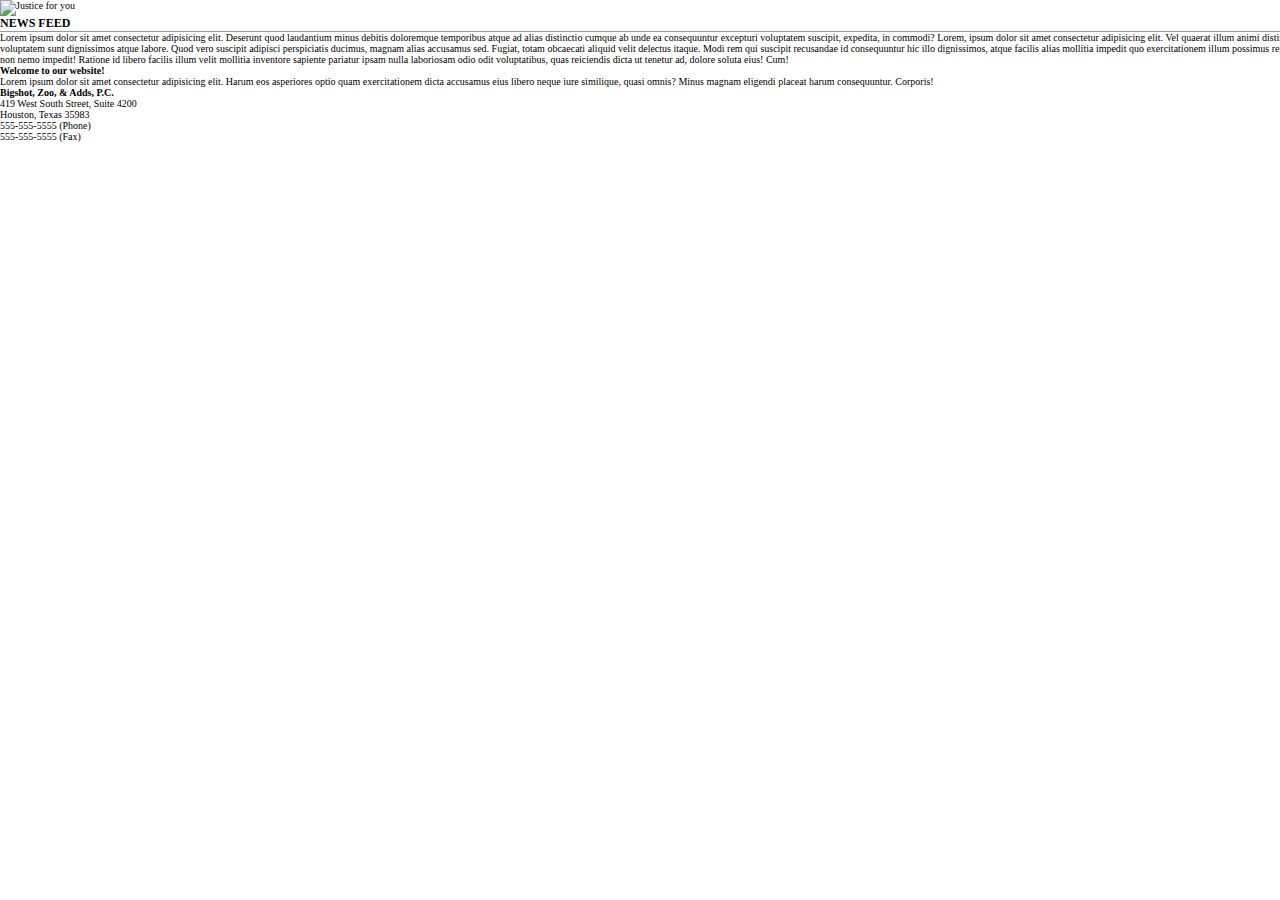
==== page2.html @ 444dccf5 "first commit" ====
<!DOCTYPE html>
<html lang="en">
  <head>
    <meta charset="UTF-8" />
    <meta http-equiv="X-UA-Compatible" content="IE=edge" />
    <meta name="viewport" content="width=device-width, initial-scale=1.0" />
    <!-- BOOTSTRAP -->
    <link
      href="https://cdn.jsdelivr.net/npm/bootstrap@5.2.0-beta1/dist/css/bootstrap.min.css" 
      rel="stylesheet"
      integrity="sha384-0evHe/X+R7YkIZDRvuzKMRqM+OrBnVFBL6DOitfPri4tjfHxaWutUpFmBp4vmVor"
      crossorigin="anonymous"
    />
    <!-- CSS -->
    <link rel="stylesheet" href="/css/andrecsss.css" />
    <link rel="stylesheet" href="../css/global.css" />
    <link rel="stylesheet" href="../css/style.css" />
    <link rel="stylesheet" href="../css/main.css" />
    <link rel="stylesheet" href="../css/footer.css" />
    <link rel="stylesheet" href="../css/header.css" />
    <link rel="stylesheet" href="../css/colors.css" />
    <link rel="stylesheet" href="../css/sidebar.css" />
    <link rel="stylesheet" href="../css/content.css" />
    <link rel="stylesheet" href="../css/navigation.css" />
    <link rel="stylesheet" href="../css/queries.css" />
    <title>JUSTICE FOR YOU | Law Firm</title>
  </head>
  <body>

    <div class="container" id="main">
        <div class="row" id="middle">
            <div class="col-9">
                <img id="forrest" src="./images/nza_slideshow.jpg" alt="Justice for you">
              </div>
              <div class="col-3" id="scroll">
                <h4 ><b>NEWS FEED</b></h4>
                <hr size="">
                Lorem ipsum dolor sit amet consectetur adipisicing elit. Deserunt quod laudantium minus debitis doloremque temporibus atque ad alias distinctio cumque ab unde ea consequuntur excepturi voluptatem suscipit, expedita, in commodi?
                Lorem, ipsum dolor sit amet consectetur adipisicing elit. Vel quaerat illum animi distinctio laborum excepturi voluptatem sunt dignissimos atque labore. Quod vero suscipit adipisci perspiciatis ducimus, magnam alias accusamus sed.
                Fugiat, totam obcaecati aliquid velit delectus itaque. Modi rem qui suscipit recusandae id consequuntur hic illo dignissimos, atque facilis alias mollitia impedit quo exercitationem illum possimus repellat at non saepe?
                Beatae non nemo impedit! Ratione id libero facilis illum velit mollitia inventore sapiente pariatur ipsam nulla laboriosam odio odit voluptatibus, quas reiciendis dicta ut tenetur ad, dolore soluta eius! Cum!
                
            </div>
        </div>
        <div class="row" id="bottom">
            <div class="col-9">
                <b>Welcome to our website!</b><br>
                Lorem ipsum dolor sit amet consectetur adipisicing elit. Harum eos asperiores optio quam exercitationem 
                dicta accusamus eius libero neque iure similique, quasi omnis? Minus magnam eligendi placeat harum 
                consequuntur. Corporis!
              </div>
              <div class="col-3" id="address">
                <b>Bigshot, Zoo, & Adds, P.C.</b><br>
                419 West South Street, Suite 4200<br>
                Houston, Texas 35983<br>
                555-555-5555 (Phone)<br>
                555-555-5555 (Fax) <br>
              </div>
        </div>
    </div>
  </body>
</html>
---- css/global.css ----
* {
  padding: 0;
  margin: 0;
  box-sizing: border-box;
}

html,
body {
  height: 100%;
}

img,
svg {
  display: block;
  max-width: 100%;
}

input,
button,
textarea,
select {
  font: inherit;
}

p,
h1,
h2,
h3,
h4 {
  overflow-wrap: break-word;
}

ul,
ol {
  list-style-type: none;
}
---- css/main.css ----
.background {
  min-height: 100%;
  background-image: url(../images/nza_background.jpg);
  background-size: cover;
  background-repeat: no-repeat;
  padding: 40px 420px 40px 420px;
}

.main__block {
  background-color: #fff;
  padding: 0 3% 1% 3%;
}
---- css/footer.css ----
.footer__block {
  padding-top: 10px;
  font-size: 12px;
  font-weight: 500;
  margin-top: 60px;
}

.footer__block:before {
  content: "";
  position: absolute;
  border-top: 2px solid #868e96;
  width: calc(100% - 52%);
  left: 50%;
  transform: translateX(-50%);
  margin-top: -12px;
}

.footer-item {
  position: relative;
}

.footer-item:after {
  content: "";
  line-height: 0.6;
  position: absolute;
  right: 0px;
  transition: 0.3s;
}

.footer-item:last-child:after {
  display: none;
}

.footer-item:hover {
  cursor: pointer;
}

.footer_a {
  padding-right: 20px;
}

.dash {
  color: #868e96;
}

.dash:hover {
  color: #868e96;
  cursor: default;
}
---- css/header.css ----
.login-button {
  border: none;
  font-size: 18px;
  padding: 8px 16px !important;
  border-bottom-right-radius: 7px;
  border-bottom-left-radius: 7px;
  background-color: #ced4da;
  color: #f8f9fa;
  font-weight: 600;
}

.login-button:hover {
  background-color: var(--red);
  color: #d2ba6f;
}

.logo-image {
  margin-bottom: 20px;
  margin-top: 40px;
}
---- css/colors.css ----
:root {
  --red: #923530;
}
---- css/sidebar.css ----
.sidebar__block-background {
  min-height: 100%;
  background-image: url(../images/nav_side.jpg);
  background-size: cover;
  background-repeat: no-repeat;
  margin-right: 30px;

  color: #f8f9fa;
  padding: 20px 20px 40px 20px;
}

.sidebar-heading {
  border-bottom: 1px solid #f8f9fa;
  margin-bottom: 10px;
  font-size: 20px;
}

.p-side {
  margin-bottom: 0;
}

.img-side {
  width: 100%;
  margin-bottom: 10px;
}

.a-list:link,
.a-list:visited {
  text-decoration: none;
  color: #f8f9fa;
}

.a-list:hover,
.a-list:active {
  text-decoration: underline;
  color: #d2ba6f;
}

.a-list-title:link,
.a-list-title:visited {
  text-decoration: none;
  color: #f8f9fa;
}

.a-list-title:hover,
.a-list-title:active {
  font-weight: 500;
  color: #d2ba6f;
}
---- css/content.css ----
.second-row {
  margin-top: 10px;
}
---- css/navigation.css ----
.navigation-bar {
  font-size: 18px;
  font-weight: 600;
  /* border-top: 2px solid #868e96;
    border-bottom: 2px solid #868e96; */
  margin-bottom: 30px;

  text-align: center;

  position: relative;
}

.navigation-bar:before {
  content: "";
  position: absolute;
  border-top: 2px solid #868e96;
  width: calc(100% - 60px);
  left: 50%;
  transform: translateX(-50%);
}

.navigation-bar:after {
  content: "";
  position: absolute;
  width: calc(100% - 60px);
  height: 2px;
  left: 50%;
  transform: translateX(-50%);
  bottom: 0;
  background: #868e96;
}

.cell {
  padding-top: 10px;
  padding-bottom: 10px;
  position: relative;
}

.cell:after {
  content: "";
  position: absolute;
  border-right: 1px solid #868e96;
  right: 0px;
  height: 50%;
  transition: 0.3s;
}

.cell:last-child:after {
  display: none;
}

.cell:hover {
  background-color: rgba(248, 249, 250, 0.3);
  border-radius: 9px;
  cursor: pointer;
}

a:link,
a:visited {
  text-decoration: none;
  color: black;
}

a:hover,
a:active {
  color: var(--red);
}
---- css/queries.css ----
@media (max-width: 1660px) {
  html {
    font-size: 10px;
  }

  .cell,
  .sidebar-heading,
  h4 {
    font-size: 12px;
  }
  .footer__block {
    font-size: 10px;
  }

  .footer__block:before {
    content: "";
    position: absolute;
    border-top: 2px solid #868e96;
    width: calc(100% - 68%);
    left: 50%;
    transform: translateX(-50%);
    margin-top: -12px;
  }
}

@media (max-width: 1280px) {
  .cell,
  .sidebar-heading,
  h4 {
    font-size: 12px;
  }
  .footer__block {
    font-size: 4px;
  }

  .container {
    width: 1400px;
  }

  .col,
  .cell,
  .cell:after {
    display: none;
  }

  .row {
    display: flex;
    flex-direction: column;
    justify-content: flex-start;
    align-items: flex-start;
    flex-wrap: wrap;
  }
}
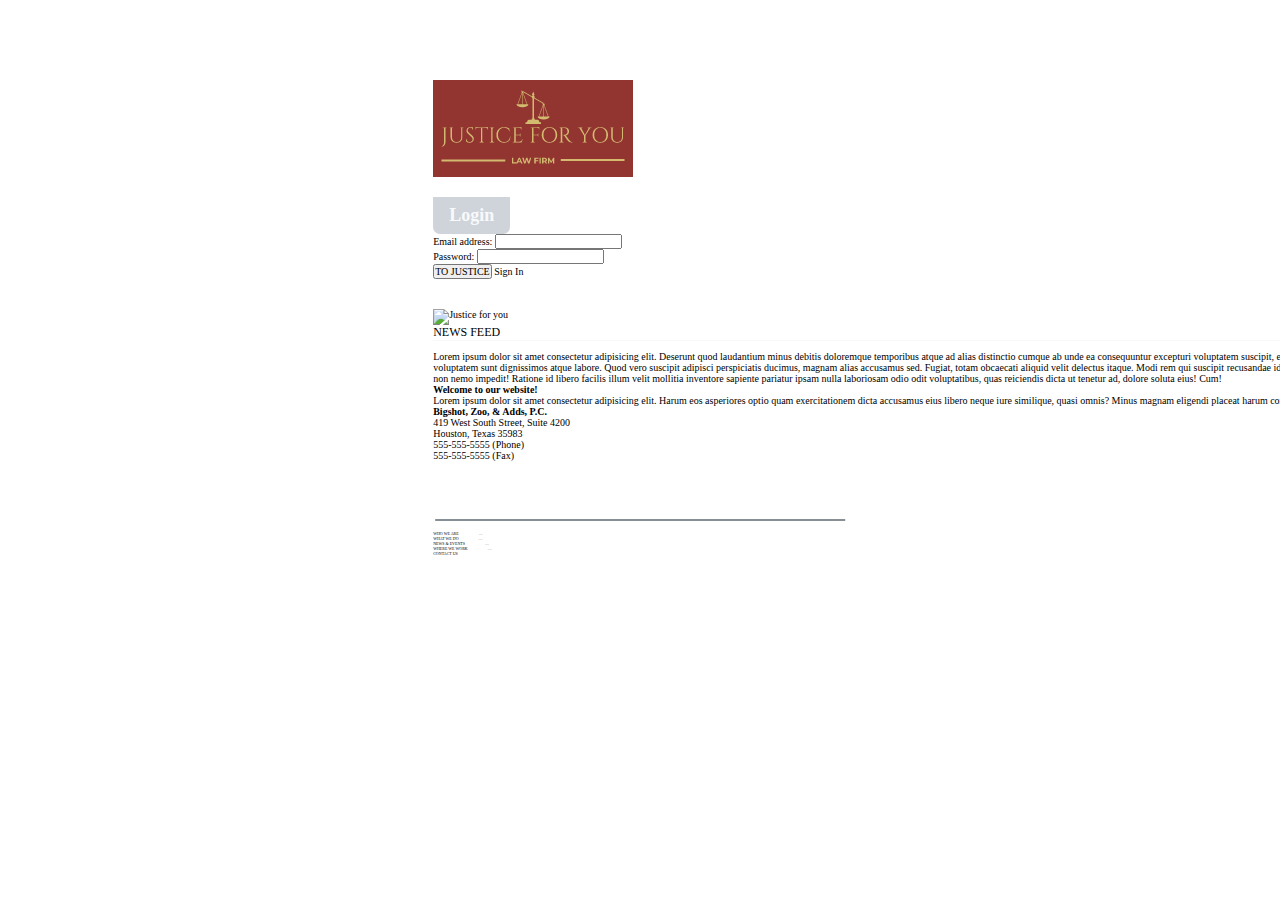
==== commit 14a5f568: "Merge branch 'main' into main" ====
--- a/page2.html
+++ b/page2.html
@@ -4,59 +4,188 @@
     <meta charset="UTF-8" />
     <meta http-equiv="X-UA-Compatible" content="IE=edge" />
     <meta name="viewport" content="width=device-width, initial-scale=1.0" />
+    <!-- FAVICON -->
+    <link rel="shortcut icon" href="./images/favicon.ico" type="image/x-icon" />
     <!-- BOOTSTRAP -->
     <link
-      href="https://cdn.jsdelivr.net/npm/bootstrap@5.2.0-beta1/dist/css/bootstrap.min.css" 
+      href="https://cdn.jsdelivr.net/npm/bootstrap@5.2.0-beta1/dist/css/bootstrap.min.css"
       rel="stylesheet"
       integrity="sha384-0evHe/X+R7YkIZDRvuzKMRqM+OrBnVFBL6DOitfPri4tjfHxaWutUpFmBp4vmVor"
       crossorigin="anonymous"
     />
+
     <!-- CSS -->
+
+    <!-- CSS ANDRE-->
     <link rel="stylesheet" href="/css/andrecsss.css" />
-    <link rel="stylesheet" href="../css/global.css" />
-    <link rel="stylesheet" href="../css/style.css" />
-    <link rel="stylesheet" href="../css/main.css" />
-    <link rel="stylesheet" href="../css/footer.css" />
-    <link rel="stylesheet" href="../css/header.css" />
-    <link rel="stylesheet" href="../css/colors.css" />
-    <link rel="stylesheet" href="../css/sidebar.css" />
-    <link rel="stylesheet" href="../css/content.css" />
-    <link rel="stylesheet" href="../css/navigation.css" />
-    <link rel="stylesheet" href="../css/queries.css" />
+    <!-- CSS DMITRY -->
+    <link rel="stylesheet" href="./css/global.css" />
+    <link rel="stylesheet" href="./css/style.css" />
+    <link rel="stylesheet" href="./css/main.css" />
+    <link rel="stylesheet" href="./css/footer.css" />
+    <link rel="stylesheet" href="./css/header.css" />
+    <link rel="stylesheet" href="./css/colors.css" />
+    <link rel="stylesheet" href="./css/sidebar.css" />
+    <link rel="stylesheet" href="./css/content.css" />
+    <link rel="stylesheet" href="./css/navigation.css" />
+    <link rel="stylesheet" href="./css/queries.css" />
     <title>JUSTICE FOR YOU | Law Firm</title>
+
   </head>
   <body>
+    <!-- DMITRY'S CODE -->
+    <div class="background">
+      <main class="main__block">
+        <div class="container">
+          <!-- HEADER -->
+          <div class="row">
+            <div class="d-flex flex-row justify-content-between header">
+              <a href="index.html"
+                ><img
+                  class="img-fluid p-2 align-self-end logo-image"
+                  src="./images/law-logo.png"
+                  alt="law logo"
+              /></a>
+              <!-- DROPDOWN -->
+              <div class="dropdown">
+                <button
+                  type="submit"
+                  class="p-2 align-self-baseline login-button"
+                >
+                  Login
+                </button>
+                <div class="dropdown-content">
+                  <!-- LOGIN & PASSWORD -->
+                  <form>
+                    <div class="mb-3">
+                      <label for="user-email" class="form-label"
+                        >Email address:</label
+                      >
+                      <input
+                        type="email"
+                        class="form-control"
+                        id="user-email"
+                      />
+                    </div>
 
-    <div class="container" id="main">
-        <div class="row" id="middle">
-            <div class="col-9">
-                <img id="forrest" src="./images/nza_slideshow.jpg" alt="Justice for you">
+                    <div class="mb-3">
+                      <label for="user-password" class="form-label"
+                        >Password:</label
+                      >
+                      <input
+                        type="password"
+                        class="form-control"
+                        id="user-password"
+                      />
+                    </div>
+                    <div class="buttons">
+                      <button type="submit" class="btn btn-primary">
+                        TO JUSTICE
+                      </button>
+
+                      <a href="#" class="sign-in"><span>Sign In</span></a>
+                    </div>
+                  </form>
+                  <!-- LOGIN & PASSWORD END-->
+                </div>
               </div>
-              <div class="col-3" id="scroll">
-                <h4 ><b>NEWS FEED</b></h4>
-                <hr size="">
-                Lorem ipsum dolor sit amet consectetur adipisicing elit. Deserunt quod laudantium minus debitis doloremque temporibus atque ad alias distinctio cumque ab unde ea consequuntur excepturi voluptatem suscipit, expedita, in commodi?
-                Lorem, ipsum dolor sit amet consectetur adipisicing elit. Vel quaerat illum animi distinctio laborum excepturi voluptatem sunt dignissimos atque labore. Quod vero suscipit adipisci perspiciatis ducimus, magnam alias accusamus sed.
-                Fugiat, totam obcaecati aliquid velit delectus itaque. Modi rem qui suscipit recusandae id consequuntur hic illo dignissimos, atque facilis alias mollitia impedit quo exercitationem illum possimus repellat at non saepe?
-                Beatae non nemo impedit! Ratione id libero facilis illum velit mollitia inventore sapiente pariatur ipsam nulla laboriosam odio odit voluptatibus, quas reiciendis dicta ut tenetur ad, dolore soluta eius! Cum!
-                
+              <!-- DROPDOWN END-->
             </div>
+            <div class="header-bottom"></div>
+            <!-- NAVIGATION -->
+            <div class="row navigation navigation-bar">
+              <div class="col cell">
+                <a href="./page2.html" target="_blank">WHO WE ARE</a>
+              </div>
+              <div class="col cell"><a href="#">WHAT WE DO</a></div>
+              <div class="col cell"><a href="#">NEWS & EVENTS</a></div>
+              <div class="col cell">
+                <a href="./page3.html" target="_blank">WHERE WE WORK</a>
+              </div>
+              <div class="col cell">
+                <a href="./page4.html" target="_blank">CONTACT US</a>
+              </div>
+            </div>
+
+            <!-- CONTENT -->
+            <div class="container" id="main">
+              <div class="row d-flex flex-row" id="middle">
+                <div class="col-8 flex-grow-1 flex-shrink-1">
+                  <img
+                    id="forrest"
+                    src="./images/nza_slideshow.jpg"
+                    alt="Justice for you"
+                  />
+                </div>
+                <div class="col-3 flex-grow-1 flex-shrink-1" id="scroll">
+                  <div class="sidebar-heading">NEWS FEED</div>
+
+                  Lorem ipsum dolor sit amet consectetur adipisicing elit.
+                  Deserunt quod laudantium minus debitis doloremque temporibus
+                  atque ad alias distinctio cumque ab unde ea consequuntur
+                  excepturi voluptatem suscipit, expedita, in commodi? Lorem,
+                  ipsum dolor sit amet consectetur adipisicing elit. Vel quaerat
+                  illum animi distinctio laborum excepturi voluptatem sunt
+                  dignissimos atque labore. Quod vero suscipit adipisci
+                  perspiciatis ducimus, magnam alias accusamus sed. Fugiat,
+                  totam obcaecati aliquid velit delectus itaque. Modi rem qui
+                  suscipit recusandae id consequuntur hic illo dignissimos,
+                  atque facilis alias mollitia impedit quo exercitationem illum
+                  possimus repellat at non saepe? Beatae non nemo impedit!
+                  Ratione id libero facilis illum velit mollitia inventore
+                  sapiente pariatur ipsam nulla laboriosam odio odit
+                  voluptatibus, quas reiciendis dicta ut tenetur ad, dolore
+                  soluta eius! Cum!
+                </div>
+              </div>
+              <div class="row" id="bottom">
+                <div class="col-8">
+                  <b>Welcome to our website!</b><br />
+                  Lorem ipsum dolor sit amet consectetur adipisicing elit. Harum
+                  eos asperiores optio quam exercitationem dicta accusamus eius
+                  libero neque iure similique, quasi omnis? Minus magnam
+                  eligendi placeat harum consequuntur. Corporis!
+                </div>
+                <div class="col-3" id="address">
+                  <b>Bigshot, Zoo, & Adds, P.C.</b><br />
+                  419 West South Street, Suite 4200<br />
+                  Houston, Texas 35983<br />
+                  555-555-5555 (Phone)<br />
+                  555-555-5555 (Fax) <br />
+                </div>
+              </div>
+            </div>
+          </div>
         </div>
-        <div class="row" id="bottom">
-            <div class="col-9">
-                <b>Welcome to our website!</b><br>
-                Lorem ipsum dolor sit amet consectetur adipisicing elit. Harum eos asperiores optio quam exercitationem 
-                dicta accusamus eius libero neque iure similique, quasi omnis? Minus magnam eligendi placeat harum 
-                consequuntur. Corporis!
-              </div>
-              <div class="col-3" id="address">
-                <b>Bigshot, Zoo, & Adds, P.C.</b><br>
-                419 West South Street, Suite 4200<br>
-                Houston, Texas 35983<br>
-                555-555-5555 (Phone)<br>
-                555-555-5555 (Fax) <br>
-              </div>
+        <!-- FOOTER -->
+        <div class="row footer__block">
+          <div class="row justify-content-center">
+            <div class="col-auto footer-item">
+              <a href="./page2.html" target="_blank" class="footer_a"
+                >WHO WE ARE</a
+              ><span class="dash">&mdash;</span>
+            </div>
+
+            <div class="col-auto footer-item">
+              <a href="#" class="footer_a">WHAT WE DO</a
+              ><span class="dash">&mdash;</span>
+            </div>
+            <div class="col-auto footer-item">
+              <a href="#" class="footer_a">NEWS & EVENTS</a
+              ><span class="dash">&mdash;</span>
+            </div>
+            <div class="col-auto footer-item">
+              <a href="./page3.html" target="_blank" class="footer_a"
+                >WHERE WE WORK</a
+              ><span class="dash">&mdash;</span>
+            </div>
+            <div class="col-auto footer-item">
+              <a href="./page4.html" target="_blank">CONTACT US</a>
+            </div>
+          </div>
         </div>
+      </main>
     </div>
+    <!-- ANDRE CODE -->
   </body>
 </html>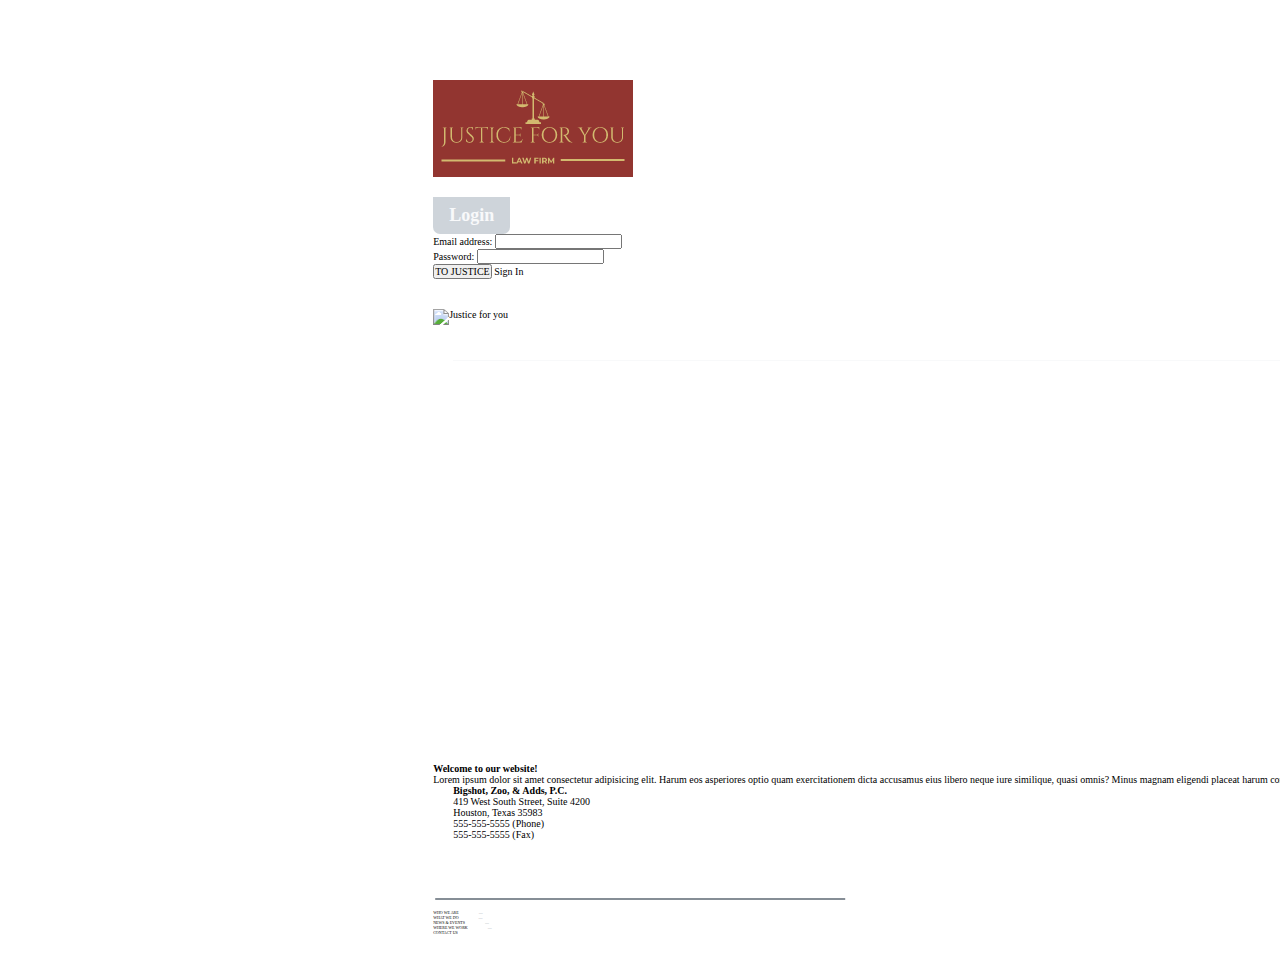
==== commit cc6db188: "page 2 fix v3" ====
--- a/page2.html
+++ b/page2.html
@@ -29,8 +29,7 @@
     <link rel="stylesheet" href="./css/content.css" />
     <link rel="stylesheet" href="./css/navigation.css" />
     <link rel="stylesheet" href="./css/queries.css" />
-    <title>JUSTICE FOR YOU | Law Firm</title>
-
+    <title>WHO WE ARE | Law Firm</title>
   </head>
   <body>
     <!-- DMITRY'S CODE -->
@@ -117,7 +116,7 @@
                     alt="Justice for you"
                   />
                 </div>
-                <div class="col-3 flex-grow-1 flex-shrink-1" id="scroll">
+                <div class="col-3 flex-grow-1 flex-shrink-1 newscroll">
                   <div class="sidebar-heading">NEWS FEED</div>
 
                   Lorem ipsum dolor sit amet consectetur adipisicing elit.
@@ -188,4 +187,4 @@
     </div>
     <!-- ANDRE CODE -->
   </body>
-</html>+</html>
--- a/css/andrecsss.css
+++ b/css/andrecsss.css
@@ -0,0 +1,44 @@
+#middle {
+  padding-bottom: 5px;
+  height: auto;
+}
+
+#bottom {
+  padding-top: 25px;
+}
+
+#container {
+  overflow: auto;
+}
+
+#forrest {
+  width: 100%;
+  padding-right: 8px;
+  object-fit: cover;
+  padding-right: 8px;
+}
+
+.newscroll {
+  background-image: url(../images/nav_side_sub.jpg);
+  background-repeat: no-repeat;
+  background-size: cover;
+  color: white;
+  height: 408px;
+  overflow: scroll;
+  overflow-x: hidden;
+  margin-right: 43px;
+  font-size: 16px;
+  padding-left: 20px;
+  padding-top: 20px;
+}
+
+#center {
+  display: flex;
+  justify-content: center;
+}
+
+#address {
+  padding-left: 20px;
+  width: 269px;
+  padding-right: 0;
+}
--- a/css/sidebar.css
+++ b/css/sidebar.css
@@ -46,4 +46,76 @@
 .a-list-title:active {
   font-weight: 500;
   color: #d2ba6f;
-}+}
+
+/* PAGE 4 */
+.sidebar-list {
+  margin-bottom: 15px;
+}
+
+/* RIGHT SIDEBAR */
+.sidebar__block-background-contact {
+  min-height: 100%;
+  background-image: url(../images/other_links_background.jpg);
+  background-size: cover;
+  background-repeat: no-repeat;
+  margin-left: 10px;
+
+  color: #f8f9fa;
+  padding: 20px 20px 40px 20px;
+}
+
+.right-side-bar {
+  color: black;
+}
+
+.a-list-title-right:link,
+.a-list-title-right:visited {
+  text-decoration: none;
+  color: #923530;
+  font-weight: 700;
+}
+
+.a-list-title-right:hover,
+.a-list-title-right:active {
+  font-weight: 700;
+  color: black;
+}
+
+.title-right {
+  color: #923530;
+  margin-bottom: 30px;
+}
+
+.a-list-title-rigth {
+  font-weight: 700;
+}
+
+.image-contact {
+  width: 100%;
+  margin-bottom: 60px;
+}
+
+.left-side-bar {
+  margin-right: 10px;
+}
+
+.mail {
+  margin-top: 10px;
+}
+.mail:link,
+.mail:visited {
+  text-decoration: none;
+  color: #923530;
+  font-weight: 700;
+}
+
+.mail:hover,
+.mail:active {
+  font-weight: 700;
+  color: black;
+}
+
+.email {
+  margin-top: 10px;
+}
